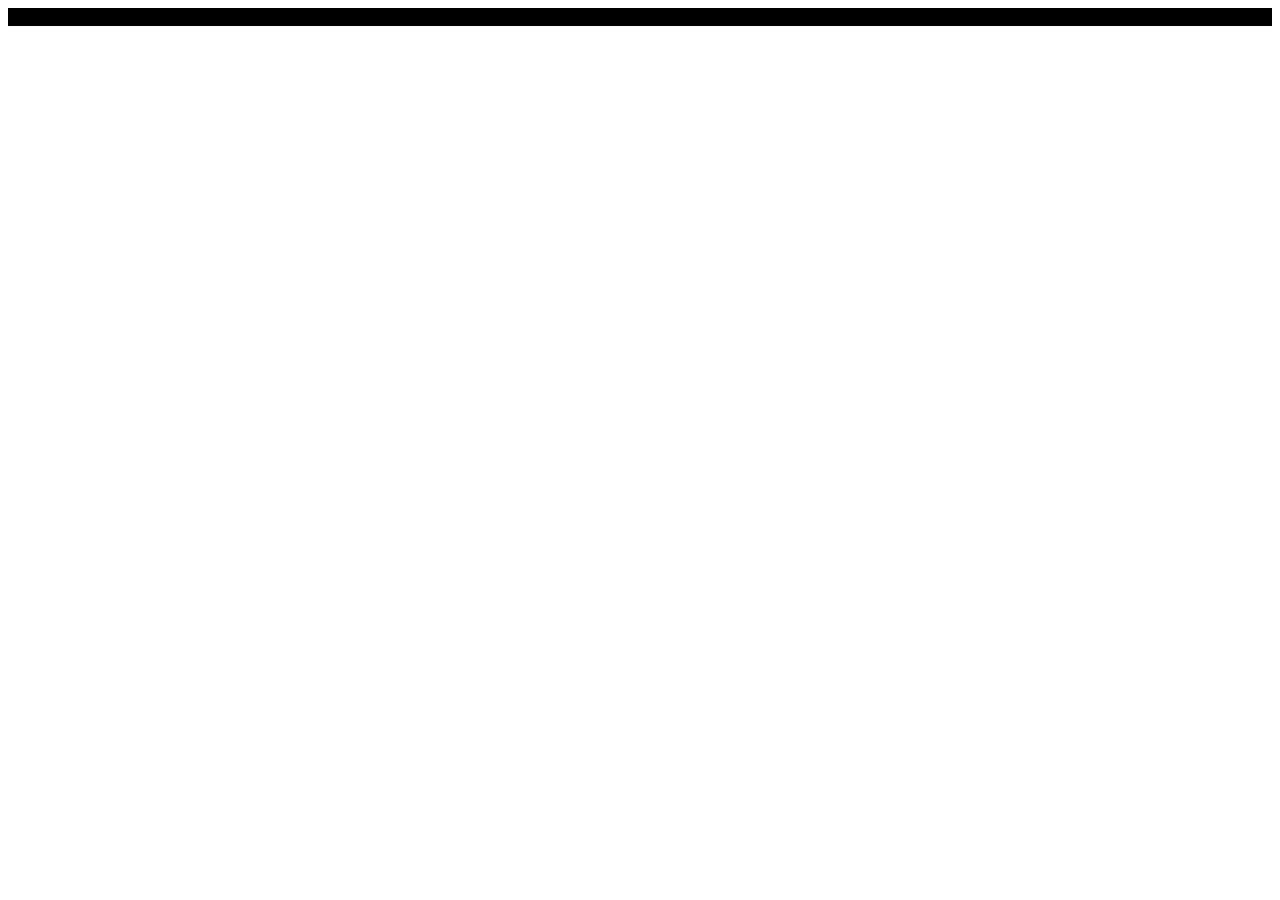
==== index.html @ 181db7fc "1" ====
<!DOCTYPE html>
<html>
    <head>
        <title>homework</title>
        <link rel="stylesheet" href="style.css">
    </head>
    <body>
        <div class="wrapper">
            123
        </div>
    </body>
</html>
---- style.css ----
.wrapper{
    max-width: 1280px;
    background-color: black;
    margin: 0 auto;
}
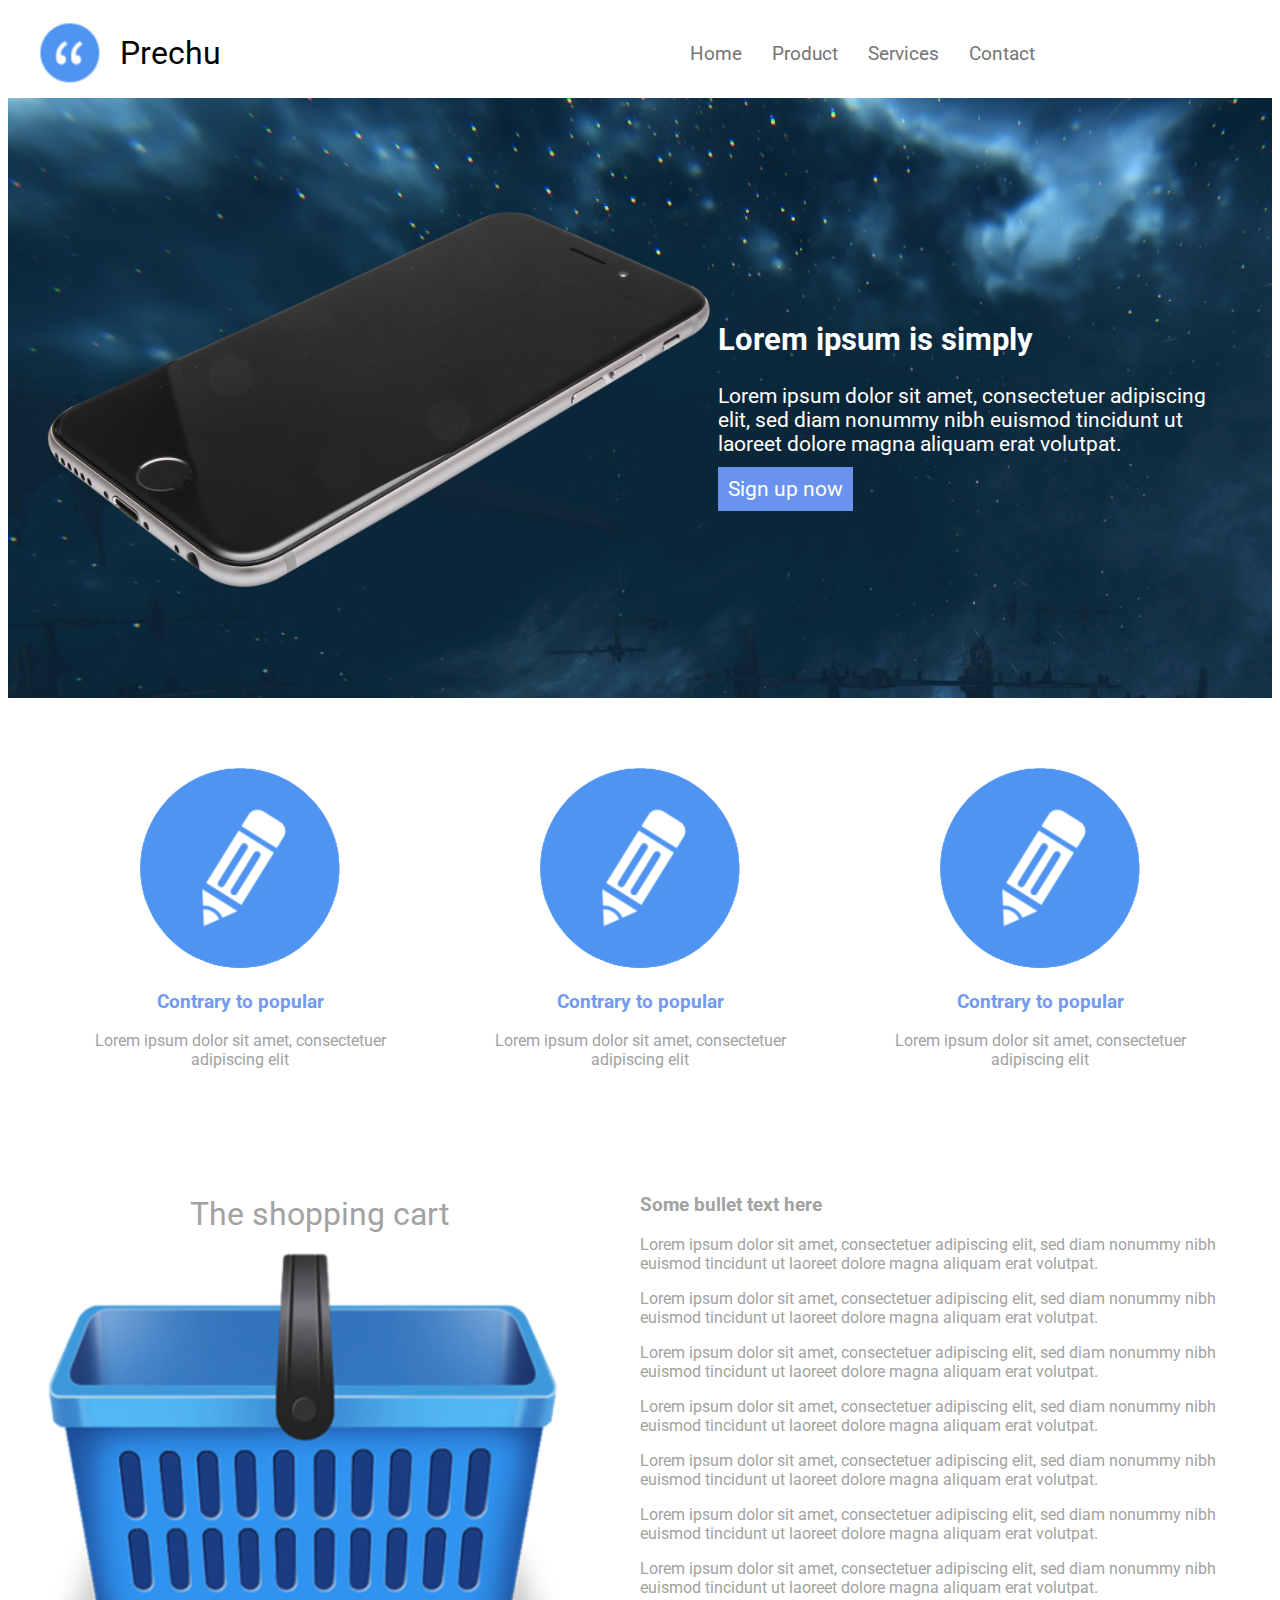
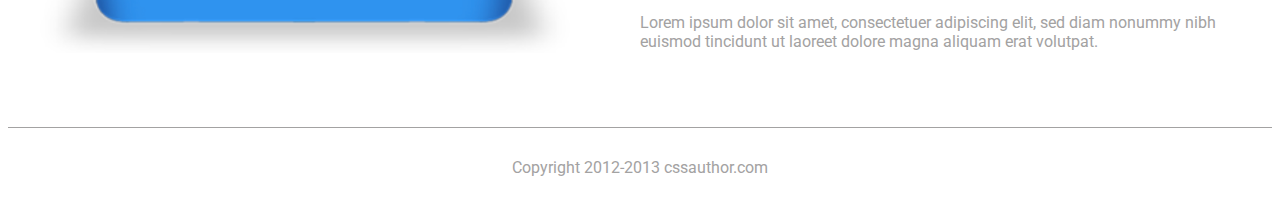
==== commit e12315a3: "1" ====
--- a/index.html
+++ b/index.html
@@ -3,10 +3,72 @@
     <head>
         <title>homework</title>
         <link rel="stylesheet" href="style.css">
+        <link href="https://fonts.googleapis.com/css?family=Roboto" rel="stylesheet">
+
     </head>
     <body>
-        <div class="wrapper">
-            123
-        </div>
+            <header>
+                
+                <a class="logo" href="/">
+                <img class="logo-img"  src="logo.png" alt="">
+                <div class="logo-text">Prechu</div>
+                </a>
+                <ul class="menu">
+                   <li><a href="/">Home</a></li>
+                   <li><a href="/">Product</a></li>
+                   <li><a href="/">Services</a></li>
+                   <li><a href="/">Contact</a></li>
+                </ul>
+            </header>
+            <div class="slider">
+               <div class="slider-wrapper">
+                <img src="iphone.png" alt="" class="slider-img">
+                <div class="slider-text">
+                   <h2>Lorem ipsum is simply</h2>
+                   <p>Lorem ipsum dolor sit amet, consectetuer adipiscing elit, sed diam nonummy nibh euismod tincidunt ut laoreet dolore magna aliquam erat volutpat. </p>
+                   <a class="button" href="/">Sign up now</a>
+                   </div>
+                </div>
+            </div>
+            <div class="features">
+                <div>
+                    <img src="feat.png" alt="">
+                    <h3>Contrary to popular</h3>
+                    <p>Lorem ipsum dolor sit amet, consectetuer adipiscing elit</p>
+                </div>
+                 <div>
+                    <img src="feat.png" alt="">
+                    <h3>Contrary to popular</h3>
+                    <p>Lorem ipsum dolor sit amet, consectetuer adipiscing elit</p>
+                </div>
+                <div>
+                    <img src="feat.png" alt="">
+                    <h3>Contrary to popular</h3>
+                    <p>Lorem ipsum dolor sit amet, consectetuer adipiscing elit</p>
+                </div>
+            </div>
+            <div class="cart">
+                <div>
+                    <div class="cart-head">The shopping cart</div>
+                    <img src="cart.png" alt="">
+                </div>
+                <div>
+                    <h3>Some bullet text here</h3>
+                    <p>Lorem ipsum dolor sit amet, consectetuer adipiscing elit, sed diam nonummy nibh euismod tincidunt ut laoreet dolore magna aliquam erat volutpat. </p>
+                    <p>Lorem ipsum dolor sit amet, consectetuer adipiscing elit, sed diam nonummy nibh euismod tincidunt ut laoreet dolore magna aliquam erat volutpat. </p>
+                    <p>Lorem ipsum dolor sit amet, consectetuer adipiscing elit, sed diam nonummy nibh euismod tincidunt ut laoreet dolore magna aliquam erat volutpat. </p>
+                    <p>Lorem ipsum dolor sit amet, consectetuer adipiscing elit, sed diam nonummy nibh euismod tincidunt ut laoreet dolore magna aliquam erat volutpat. </p>
+                    <p>Lorem ipsum dolor sit amet, consectetuer adipiscing elit, sed diam nonummy nibh euismod tincidunt ut laoreet dolore magna aliquam erat volutpat. </p>
+                    <p>Lorem ipsum dolor sit amet, consectetuer adipiscing elit, sed diam nonummy nibh euismod tincidunt ut laoreet dolore magna aliquam erat volutpat. </p>
+                    <p>Lorem ipsum dolor sit amet, consectetuer adipiscing elit, sed diam nonummy nibh euismod tincidunt ut laoreet dolore magna aliquam erat volutpat. </p>
+                    <p>Lorem ipsum dolor sit amet, consectetuer adipiscing elit, sed diam nonummy nibh euismod tincidunt ut laoreet dolore magna aliquam erat volutpat. </p>
+                    
+                </div>
+            </div>
+            <footer>
+                <div>
+                    Copyright 2012-2013 cssauthor.com
+                </div>
+            </footer>
     </body>
 </html>--- a/style.css
+++ b/style.css
@@ -1,5 +1,124 @@
+body{
+    font-family: roboto;
+}
 .wrapper{
-    max-width: 1280px;
-    background-color: black;
+
+}
+header{
+    max-width: 1200px;
+    margin: 5px auto;
+    margin-bottom: 0px;
+    display: flex;
+    align-items: center;
+    align-content: space-between;
+    height: 90px;
+}
+.logo{
+    display: flex;
+    align-items: center;
+    align-content: space-between;
+    width: 50%;
+    font-size: 2em;
+    text-decoration: none;
+    color:black;
+}
+.logo img{
+    max-width: 60px;
+}
+.logo-text{
+    margin-left: 20px;
+}
+.menu{
+    display: flex;
+    text-align: right;
+    width: 50%;
+    list-style-type: none;
+    font-size: 1.2em;
+    margin: 0;
+}
+.menu li{
+    margin-left:30px;
+    padding: 30px 0;
+}
+.menu li:hover{
+    border-bottom: 3px solid #6993ef;
+    margin-bottom: -3px;
+}
+.menu li a{
+    text-decoration: none;
+    color: #757575;
+}
+.slider{
+    display: flex;
+    align-content: space-between;
+    width: 100%;
+    height: 600px;
+    background: #f6d654 url(slider.jpg);
+}
+.slider-wrapper{
+    max-width: 1200px;
+    display: flex;
+    align-content: space-between;
+    align-items: center;
     margin: 0 auto;
-}+}
+.slider-img{
+    max-height: 400px;
+}
+.slider-text{
+    max-width: 50%;
+    font-size: 1.3em
+}
+.slider-text{
+    color: white;
+}
+.button{
+    text-decoration: none;
+    background-color: #6993ef;
+    width: 0px;
+    color: white;
+    padding: 10px
+}
+.features{
+    display: flex;
+    max-width: 1200px; 
+    margin: 40px auto;
+    
+}
+.features img{
+    max-height: 200px
+}
+.features>div{
+    margin: 30px;
+    text-align: center;
+}
+.features h3{
+    color: #729af0;
+}
+.features p{
+    color: #a3a2a2;
+}
+.cart{
+    display: flex;
+    max-width: 1200px; 
+    margin: 40px auto;
+    color: #a3a2a2;
+}
+.cart div{
+    margin: 20px auto;
+    width: 50%;
+}
+.cart div img{
+    max-height: 400px
+}
+.cart-head{
+    font-size: 2em;
+
+}
+footer{
+    border-top: 1px solid #a3a2a2;
+    height: 20px;
+    text-align: center;
+    padding: 30px;
+    color: #a3a2a2;
+}
